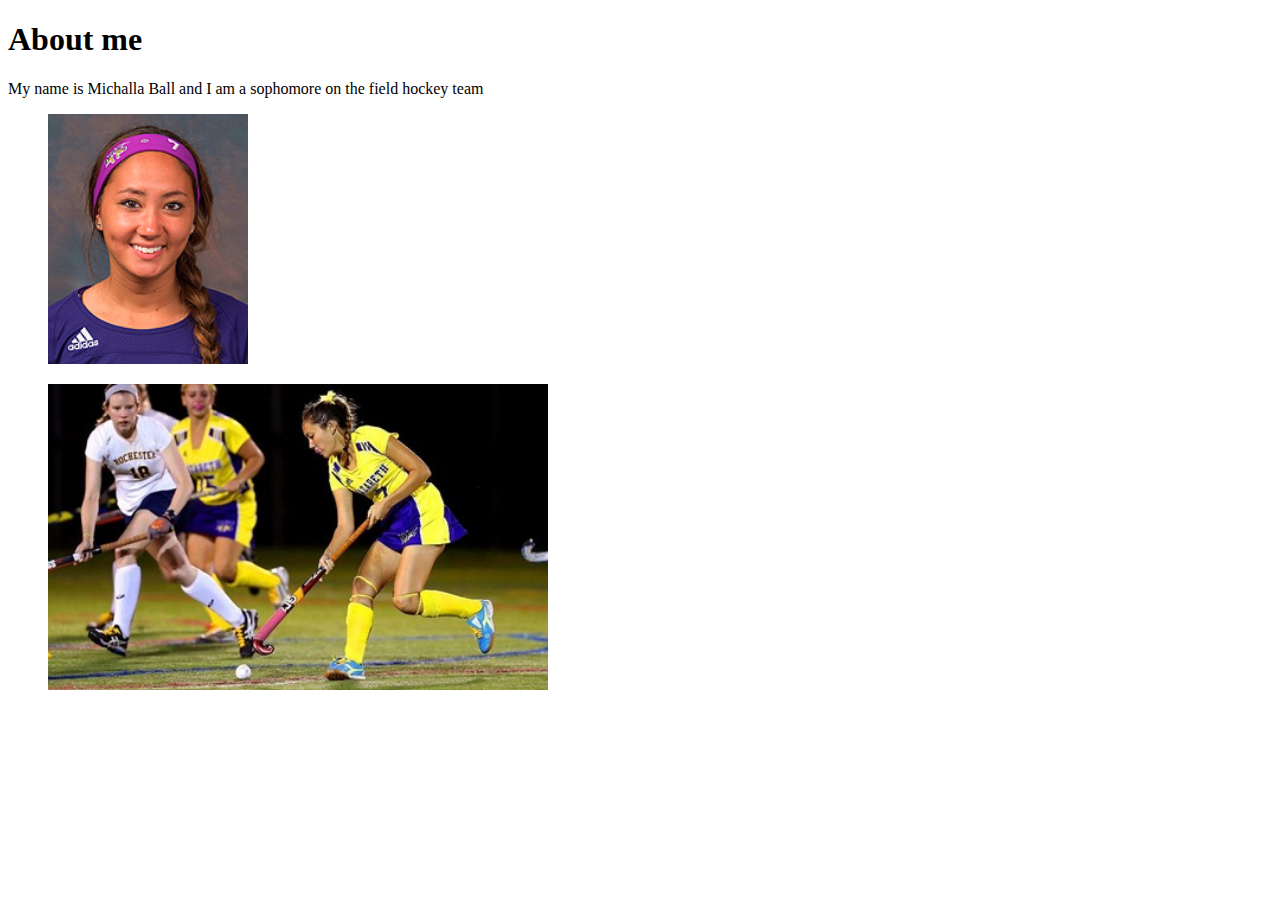
==== aboutme.html @ 125714dc "initial commit" ====
<!DOCTYPE html>
<html lang="en">

<head>
    <meta charset="utf-8">
    <title>About me</title>
    <link rel="stylesheet" href="style.css">
</head>

<body>
    <h1 class="aboutme"> About me </h1>
    <p class="name"> My name is Michalla Ball and I am a sophomore on the field hockey team</p>


    <figure>
        <img src="images/Michalla_Ball160.jpg" alt="roster picture" width="200">

    </figure>

    <figure>
        <img src="images/image_handler.aspx.jpeg" alt="action picture" width="500">

    </figure>



</body>


</html>
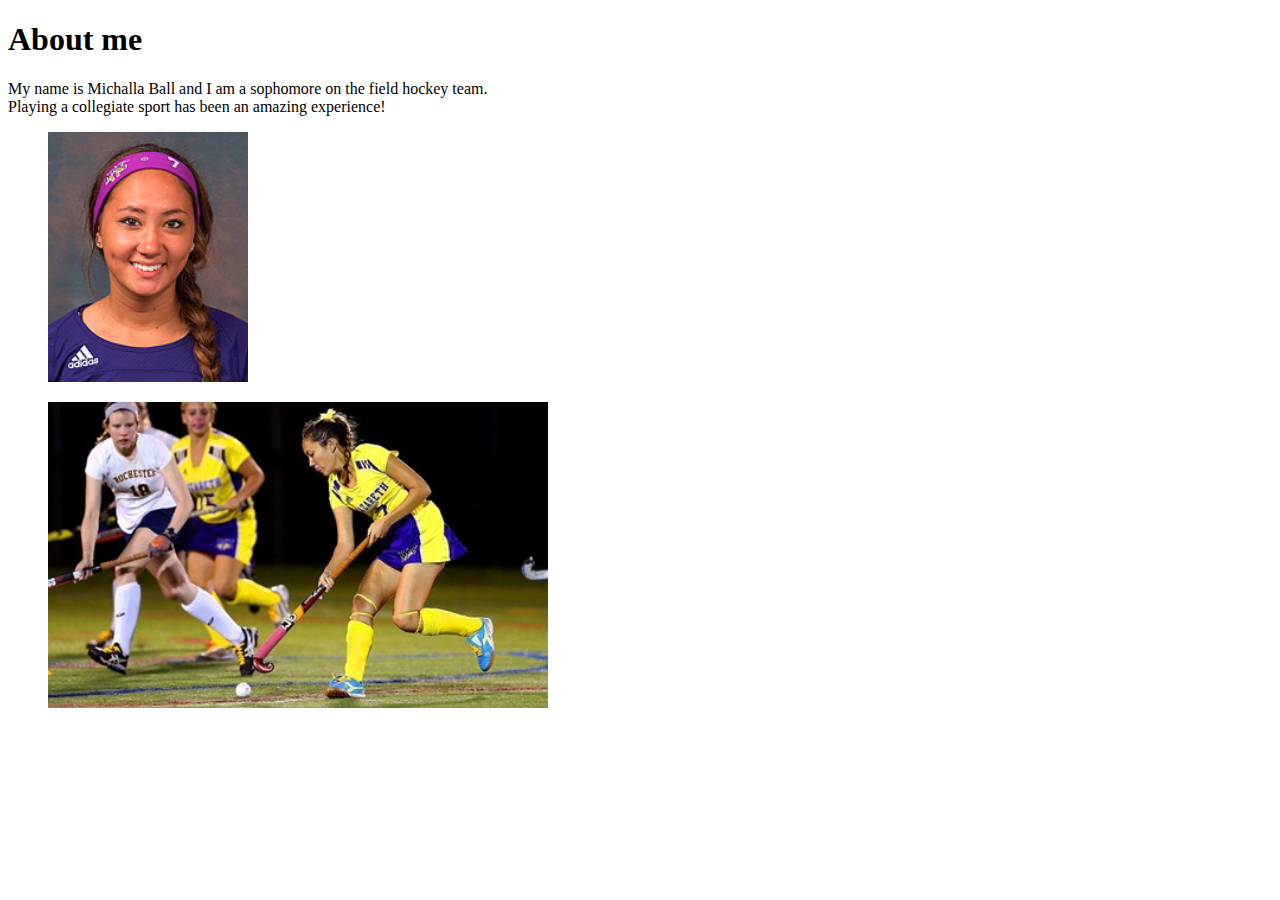
==== commit 4122361e: "initial commit" ====
--- a/aboutme.html
+++ b/aboutme.html
@@ -9,7 +9,7 @@
 
 <body>
     <h1 class="aboutme"> About me </h1>
-    <p class="name"> My name is Michalla Ball and I am a sophomore on the field hockey team</p>
+    <p class="name"> My name is Michalla Ball and I am a sophomore on the field hockey team.<br>Playing a collegiate sport has been an amazing experience!</p>
 
 
     <figure>
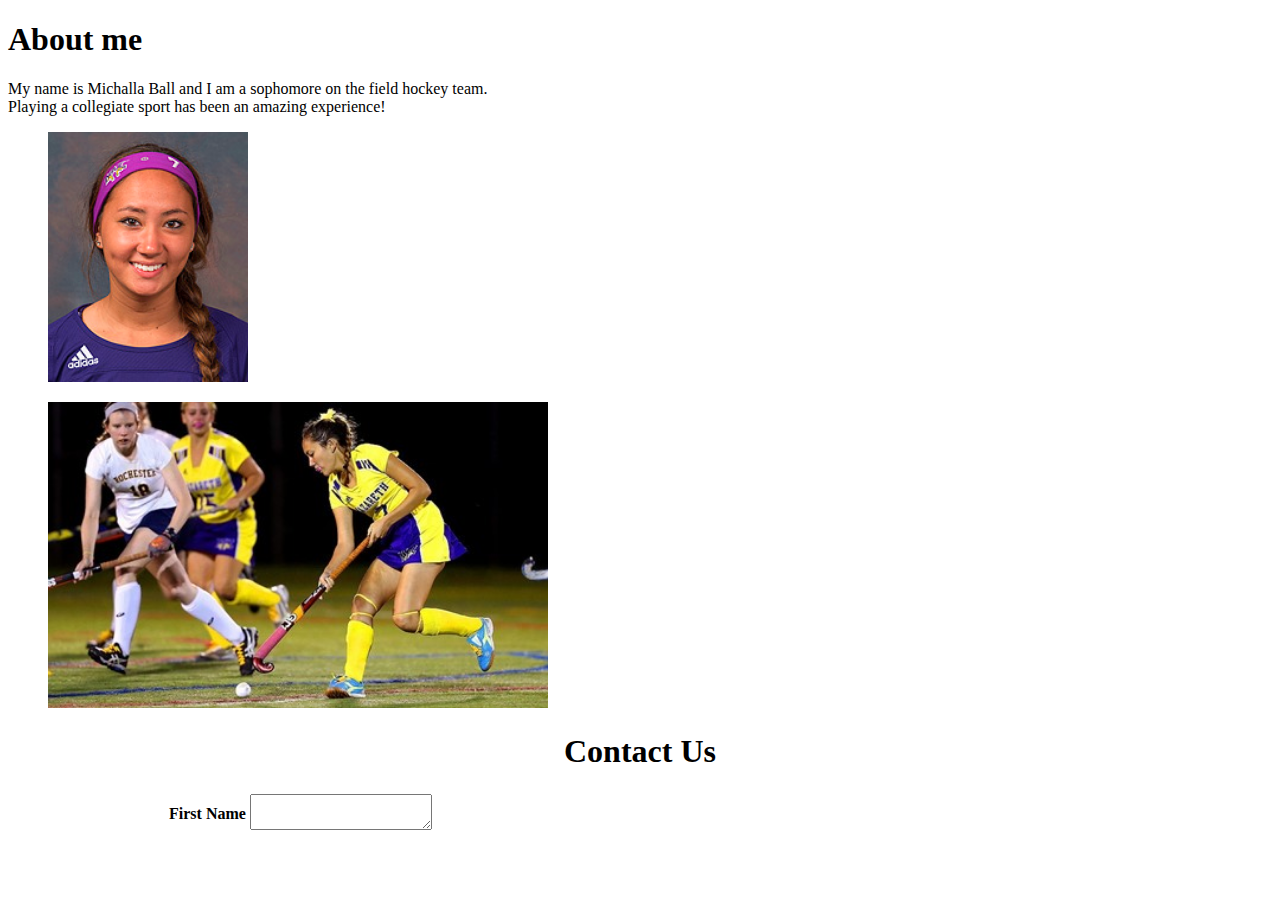
==== commit f101e22e: "initial commit" ====
--- a/aboutme.html
+++ b/aboutme.html
@@ -21,7 +21,19 @@
         <img src="images/image_handler.aspx.jpeg" alt="action picture" width="500">
 
     </figure>
+    <div class="contact form">
+        <h1 style="text-align:center"> Contact Us</h1>
+        <form style="width: 75%; margin:auto;">
+            <table>
+                <tr>
+                    <th><label for="firstname"> First Name</label>
+                    </th>
+                    <td><textarea type="text" name="firstname" id="firstname"></textarea></td>
 
+                </tr>
+            </table>
+        </form>
+    </div>
 
 
 </body>
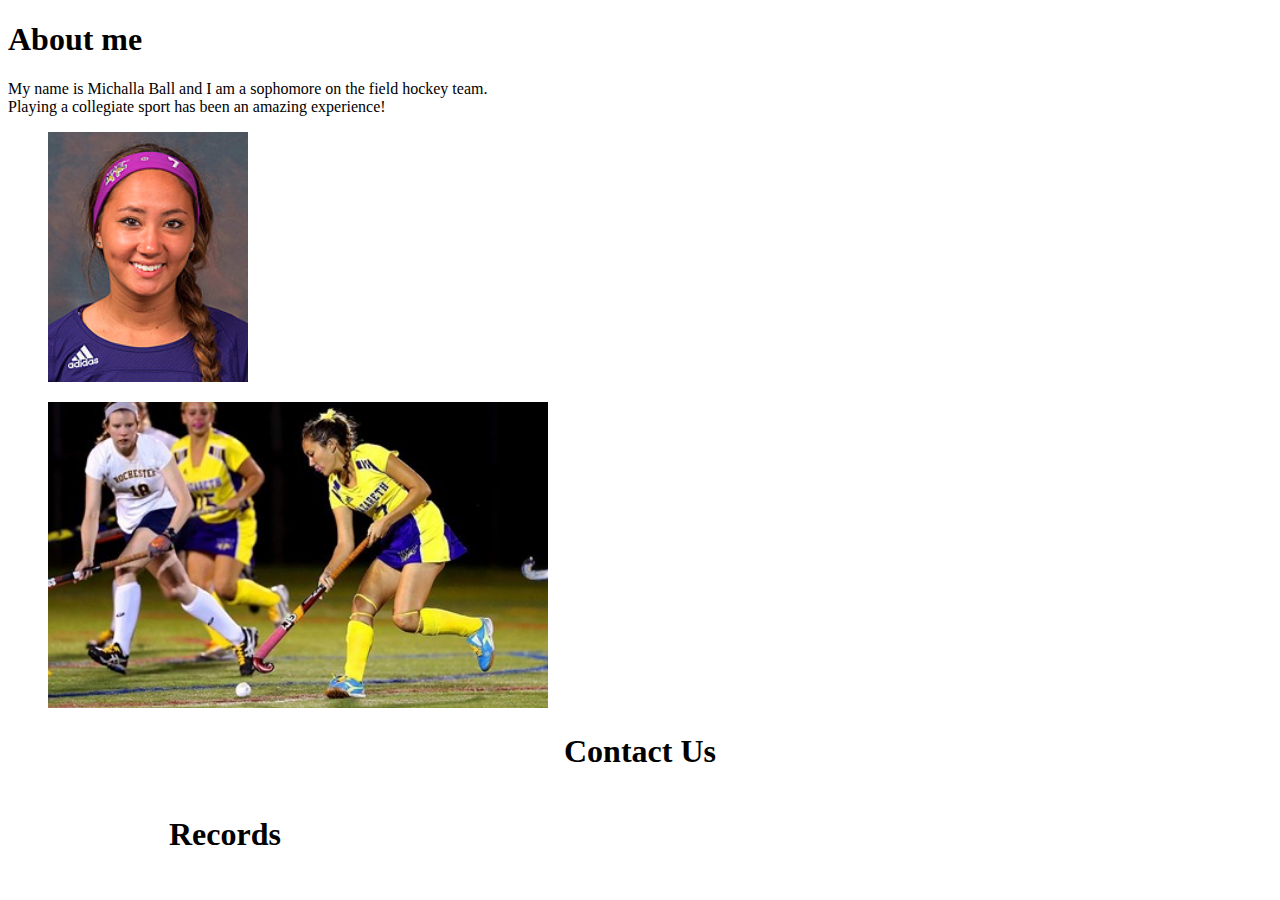
==== commit d754c26e: "initial commit" ====
--- a/aboutme.html
+++ b/aboutme.html
@@ -26,11 +26,22 @@
         <form style="width: 75%; margin:auto;">
             <table>
                 <tr>
-                    <th><label for="firstname"> First Name</label>
-                    </th>
-                    <td><textarea type="text" name="firstname" id="firstname"></textarea></td>
+                    <td colspan="6">
+                        <h1> Records </h1>
+                    </td>
 
                 </tr>
+                <tr>
+                    
+                </tr>
+                
+                <tr> </tr>
+                <tr> </tr>
+                <tr> </tr>
+                <tr> </tr>
+                <tr> </tr>
+                <tr> </tr>
+
             </table>
         </form>
     </div>
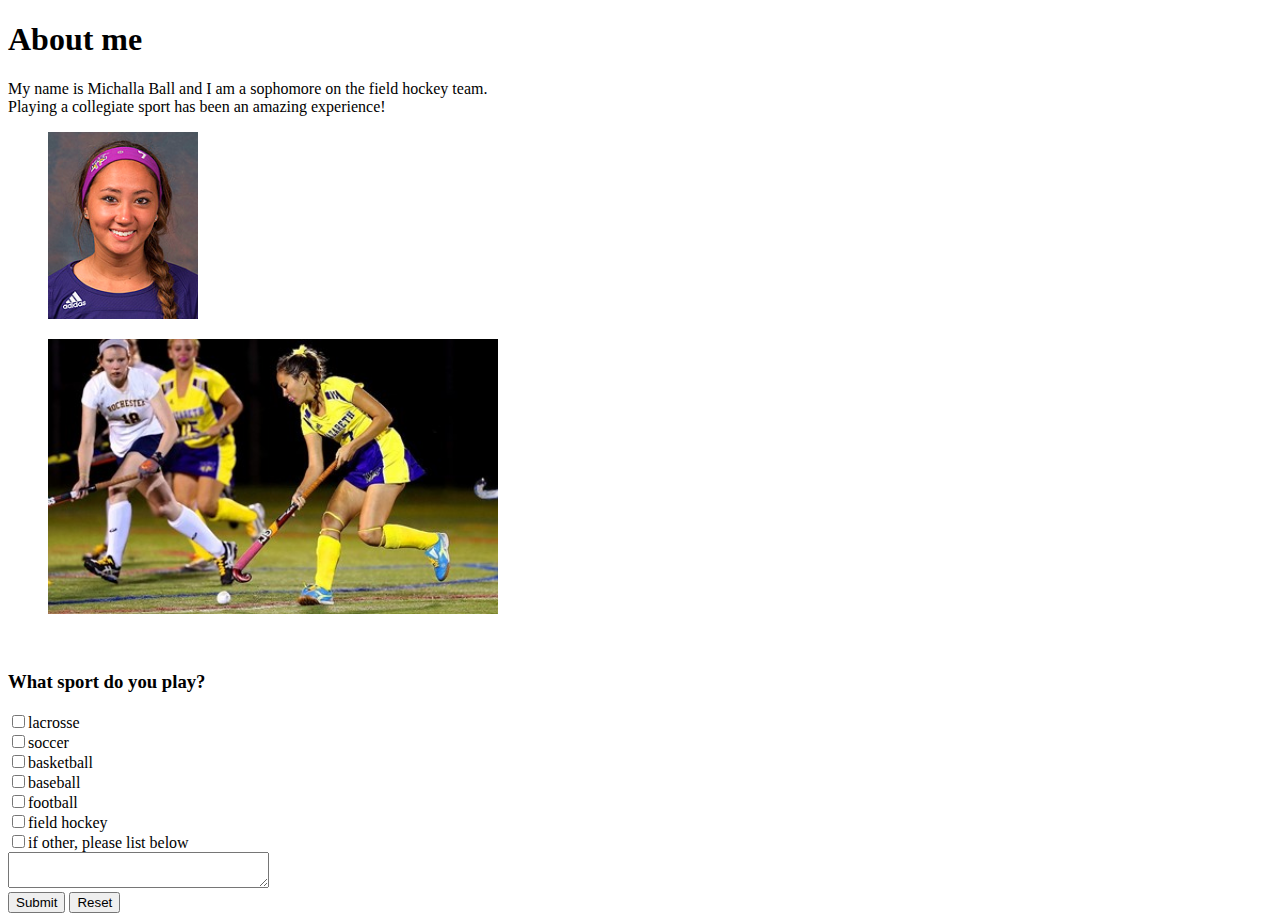
==== commit 5f781fdc: "initial commit" ====
--- a/aboutme.html
+++ b/aboutme.html
@@ -13,39 +13,26 @@
 
 
     <figure>
-        <img src="images/Michalla_Ball160.jpg" alt="roster picture" width="200">
+        <img src="images/Michalla_Ball160.jpg" alt="roster picture" width="150">
 
     </figure>
 
     <figure>
-        <img src="images/image_handler.aspx.jpeg" alt="action picture" width="500">
+        <img src="images/image_handler.aspx.jpeg" alt="action picture" width="450">
 
     </figure>
-    <div class="contact form">
-        <h1 style="text-align:center"> Contact Us</h1>
-        <form style="width: 75%; margin:auto;">
-            <table>
-                <tr>
-                    <td colspan="6">
-                        <h1> Records </h1>
-                    </td>
+    <br>
 
-                </tr>
-                <tr>
-                    
-                </tr>
-                
-                <tr> </tr>
-                <tr> </tr>
-                <tr> </tr>
-                <tr> </tr>
-                <tr> </tr>
-                <tr> </tr>
-
-            </table>
-        </form>
-    </div>
-
+    <h3>What sport do you play?</h3>
+    <input type="checkbox" name="myCheckbox" value="Option 1">lacrosse <br>
+    <input type="checkbox" name="myCheckbox" value="Option 1">soccer<br>
+    <input type="checkbox" name="myCheckbox" value="Option 1">basketball<br>
+    <input type="checkbox" name="myCheckbox" value="Option 1">baseball<br>
+    <input type="checkbox" name="myCheckbox" value="Option 1">football<br>
+    <input type="checkbox" name="myCheckbox" value="Option 1">field hockey<br>
+    <input type="checkbox" name="myCheckbox" value="Option 1">if other, please list below<br>
+    <textarea name="comments" id="comments" rows="2" cols="30"></textarea><br>
+    <input type="submit" value="Submit"> <input type="reset">
 
 </body>
 
